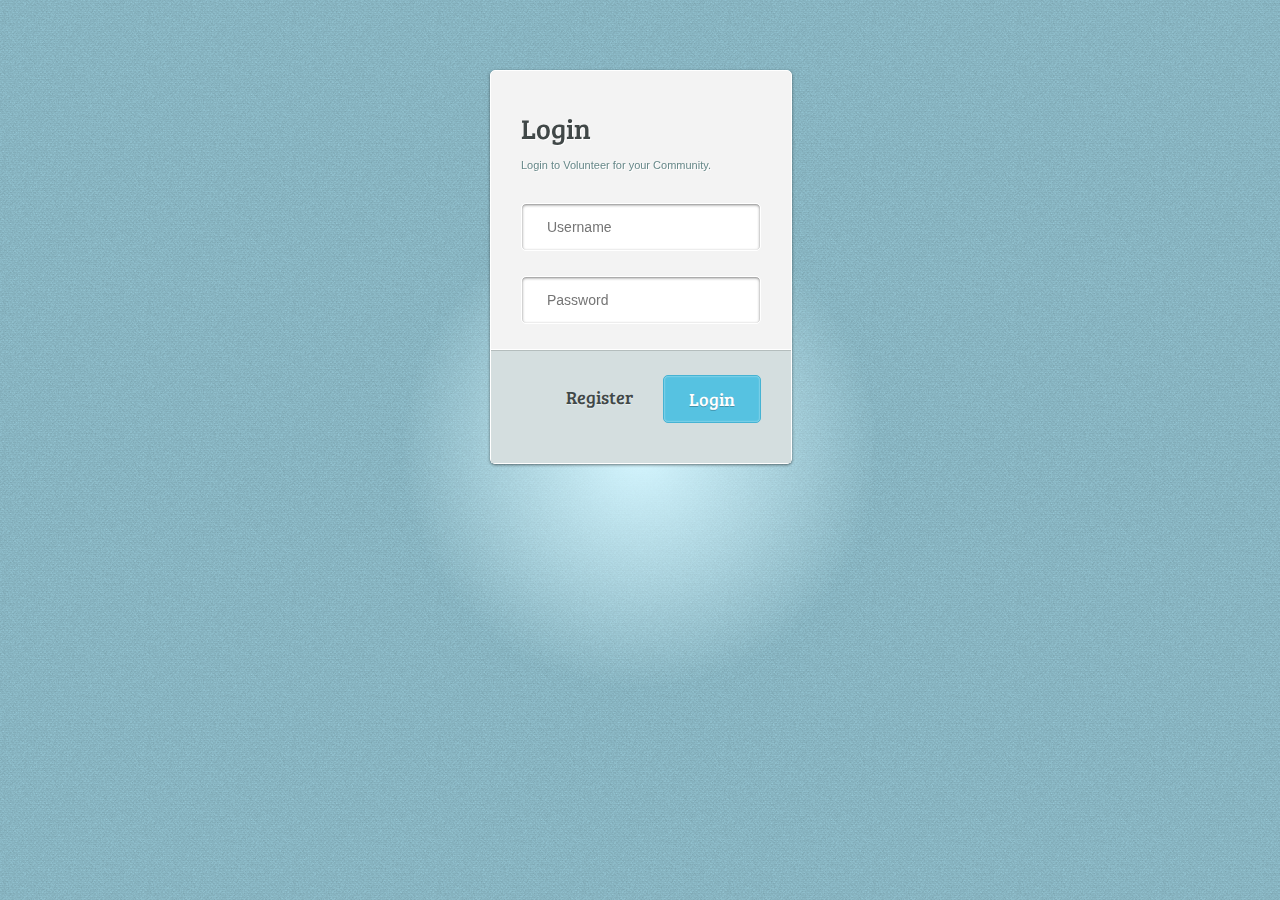
==== index.html @ 976e618e "we" ====
<!DOCTYPE html>

<html lang='en'>
<head>
    <meta charset="UTF-8" /> 
    <title>
        VOLUNTEER
    </title>
    <link rel="stylesheet" type="text/css" href="style.css" />
</head>
<body>

<div id="wrapper">

	<form name="login-form" class="login-form" action="" method="post">
	
		<div class="header">
		<h1>Login</h1>
		<span>Login to Volunteer for your Community.</span>
		</div>
	
		<div class="content">
		<input name="username" type="text" class="input username" placeholder="Username" />
		<div class="user-icon"></div>
		<input name="password" type="password" class="input password" placeholder="Password" />
		<div class="pass-icon"></div>		
		</div>

		<div class="footer">
		<input type="submit" name="submit" value="Login" class="button" href="profile.html"/>
		<input type="submit" name="submit" value="Register" class="register" />
		</div>
	
	</form>

</div>
<div class="gradient"></div>


</body>
</html>
---- style.css ----
@import url(http://fonts.googleapis.com/css?family=Bree+Serif);

/*******************
SELECTION STYLING
*******************/

::selection {
	color: #fff;
	background: #f676b2; /* Safari */
}
::-moz-selection {
	color: #fff;
	background: #f676b2; /* Firefox */
}

/*******************
BODY STYLING
*******************/

* {
	margin: 0;
	padding: 0;
	border: none;
	outline: none;
}

body {
	background: url('images/bg.png');
	font-family: "HelveticaNeue-Light", "Helvetica Neue Light", "Helvetica Neue", Helvetica, Arial, "Lucida Grande", sans-serif;
	font-weight:300;
	text-align: left;
	text-decoration: none;
	height: 500px;
}

#wrapper {
	/* Center wrapper perfectly */
	width: 300px;
	height: 400px;
	margin: 70px auto;
}

/* Download Button (Demo Only) */
.download {
	display: block;
	position: absolute;
	float: right;
	right: 25px;
	bottom: 25px;
	padding: 5px;
	
	font-weight: bold;
	font-size: 11px;
	text-align: right;
	text-decoration: none;
	color: rgba(0,0,0,0.5);
	text-shadow: 1px 1px 0 rgba(256,256,256,0.5);
}

.download:hover {
	color: rgba(0,0,0,0.75);
	text-shadow: 1px 1px 0 rgba(256,256,256,0.5);
}

.download:focus {
	bottom: 24px;
}

/*
.gradient {
	width: 600px;
	height: 600px;
	position: fixed;
	left: 50%;
	top: 50%;
	margin-left: -300px;
	margin-top: -300px;
	
	background: url(images/gradient.png) no-repeat;
}
*/

.gradient {
	/* Center Positioning */
	width: 600px;
	height: 600px;
	position: fixed;
	left: 50%;
	top: 50%;
	margin-left: -300px;
	margin-top: -300px;
	z-index: -2;
	
	/* Fallback */ 
	background-image: url(images/gradient.png); 
	background-repeat: no-repeat; 
	
	/* CSS3 Gradient */
	background-image: -webkit-gradient(radial, 0% 0%, 0% 100%, from(rgba(213,246,255,1)), to(rgba(213,246,255,0)));
	background-image: -webkit-radial-gradient(50% 50%, 40% 40%, rgba(213,246,255,1), rgba(213,246,255,0));
	background-image: -moz-radial-gradient(50% 50%, 50% 50%, rgba(213,246,255,1), rgba(213,246,255,0));
	background-image: -ms-radial-gradient(50% 50%, 50% 50%, rgba(213,246,255,1), rgba(213,246,255,0));
	background-image: -o-radial-gradient(50% 50%, 50% 50%, rgba(213,246,255,1), rgba(213,246,255,0));
}

/*******************
LOGIN FORM
*******************/

.login-form {
	width: 300px;
	margin: 0 auto;
	position: relative;
	
	background: #f3f3f3;
	border: 1px solid #fff;
	border-radius: 5px;
	
	box-shadow: 0 1px 3px rgba(0,0,0,0.5);
	-moz-box-shadow: 0 1px 3px rgba(0,0,0,0.5);
	-webkit-box-shadow: 0 1px 3px rgba(0,0,0,0.5);
}

/*******************
HEADER
*******************/

.login-form .header {
	padding: 40px 30px 30px 30px;
}

.login-form .header h1 {
	font-family: 'Bree Serif', serif;
	font-weight: 300;
	font-size: 28px;
	line-height:34px;
	color: #414848;
	text-shadow: 1px 1px 0 rgba(256,256,256,1.0);
	margin-bottom: 10px;
}

.login-form .header span {
	font-size: 11px;
	line-height: 16px;
	color: #678889;
	text-shadow: 1px 1px 0 rgba(256,256,256,1.0);
}

/*******************
CONTENT
*******************/

.login-form .content {
	padding: 0 30px 25px 30px;
}

/* Input field */
.login-form .content .input {
	width: 188px;
	padding: 15px 25px;
	
	font-family: "HelveticaNeue-Light", "Helvetica Neue Light", "Helvetica Neue", Helvetica, Arial, "Lucida Grande", sans-serif;
	font-weight: 400;
	font-size: 14px;
	color: #9d9e9e;
	text-shadow: 1px 1px 0 rgba(256,256,256,1.0);
	
	background: #fff;
	border: 1px solid #fff;
	border-radius: 5px;
	
	box-shadow: inset 0 1px 3px rgba(0,0,0,0.50);
	-moz-box-shadow: inset 0 1px 3px rgba(0,0,0,0.50);
	-webkit-box-shadow: inset 0 1px 3px rgba(0,0,0,0.50);
}

/* Second input field */
.login-form .content .password, .login-form .content .pass-icon {
	margin-top: 25px;
}

.login-form .content .input:hover {
	background: #dfe9ec;
	color: #414848;
}

.login-form .content .input:focus {
	background: #dfe9ec;
	color: #414848;
	
	box-shadow: inset 0 1px 2px rgba(0,0,0,0.25);
	-moz-box-shadow: inset 0 1px 2px rgba(0,0,0,0.25);
	-webkit-box-shadow: inset 0 1px 2px rgba(0,0,0,0.25);
}

.user-icon, .pass-icon {
	width: 46px;
	height: 47px;
	display: block;
	position: absolute;
	left: 0px;
	padding-right: 2px;
	z-index: -1;
	
	-moz-border-radius-topleft: 5px;
	-moz-border-radius-bottomleft: 5px;
	-webkit-border-top-left-radius: 5px;
	-webkit-border-bottom-left-radius: 5px;
}

.user-icon {
	top:153px; /* Positioning fix for slide-in, got lazy to think up of simpler method. */
	background: rgba(65,72,72,0.75) url(images/user-icon.png) no-repeat center;	
}

.pass-icon {
	top:201px;
	background: rgba(65,72,72,0.75) url(images/pass-icon.png) no-repeat center;
}

.content input:focus + div{
	left: -46px;
}

/* Animation */
.input, .user-icon, .pass-icon, .button, .register {
	transition: all 0.5s ease;
	-moz-transition: all 0.5s ease;
	-webkit-transition: all 0.5s ease;
	-o-transition: all 0.5s ease;
	-ms-transition: all 0.5s ease;
}

/*******************
FOOTER
*******************/

.login-form .footer {
	padding: 25px 30px 40px 30px;
	overflow: auto;
	
	background: #d4dedf;
	border-top: 1px solid #fff;
	
	box-shadow: inset 0 1px 0 rgba(0,0,0,0.15);
	-moz-box-shadow: inset 0 1px 0 rgba(0,0,0,0.15);
	-webkit-box-shadow: inset 0 1px 0 rgba(0,0,0,0.15);
}

/* Login button */
.login-form .footer .button {
	float:right;
	padding: 11px 25px;
	
	font-family: 'Bree Serif', serif;
	font-weight: 300;
	font-size: 18px;
	color: #fff;
	text-shadow: 0px 1px 0 rgba(0,0,0,0.25);
	
	background: #56c2e1;
	border: 1px solid #46b3d3;
	border-radius: 5px;
	cursor: pointer;
	
	box-shadow: inset 0 0 2px rgba(256,256,256,0.75);
	-moz-box-shadow: inset 0 0 2px rgba(256,256,256,0.75);
	-webkit-box-shadow: inset 0 0 2px rgba(256,256,256,0.75);
}

.login-form .footer .button:hover {
	background: #3f9db8;
	border: 1px solid rgba(256,256,256,0.75);
	
	box-shadow: inset 0 1px 3px rgba(0,0,0,0.5);
	-moz-box-shadow: inset 0 1px 3px rgba(0,0,0,0.5);
	-webkit-box-shadow: inset 0 1px 3px rgba(0,0,0,0.5);
}

.login-form .footer .button:focus {
	position: relative;
	bottom: -1px;
	
	background: #56c2e1;
	
	box-shadow: inset 0 1px 6px rgba(256,256,256,0.75);
	-moz-box-shadow: inset 0 1px 6px rgba(256,256,256,0.75);
	-webkit-box-shadow: inset 0 1px 6px rgba(256,256,256,0.75);
}

/* Register button */
.login-form .footer .register {
	display: block;
	float: right;
	padding: 10px;
	margin-right: 20px;
	
	background: none;
	border: none;
	cursor: pointer;
	
	font-family: 'Bree Serif', serif;
	font-weight: 300;
	font-size: 18px;
	color: #414848;
	text-shadow: 0px 1px 0 rgba(256,256,256,0.5);
}

.login-form .footer .register:hover {
	color: #3f9db8;
}

.login-form .footer .register:focus {
	position: relative;
	bottom: -1px;
}
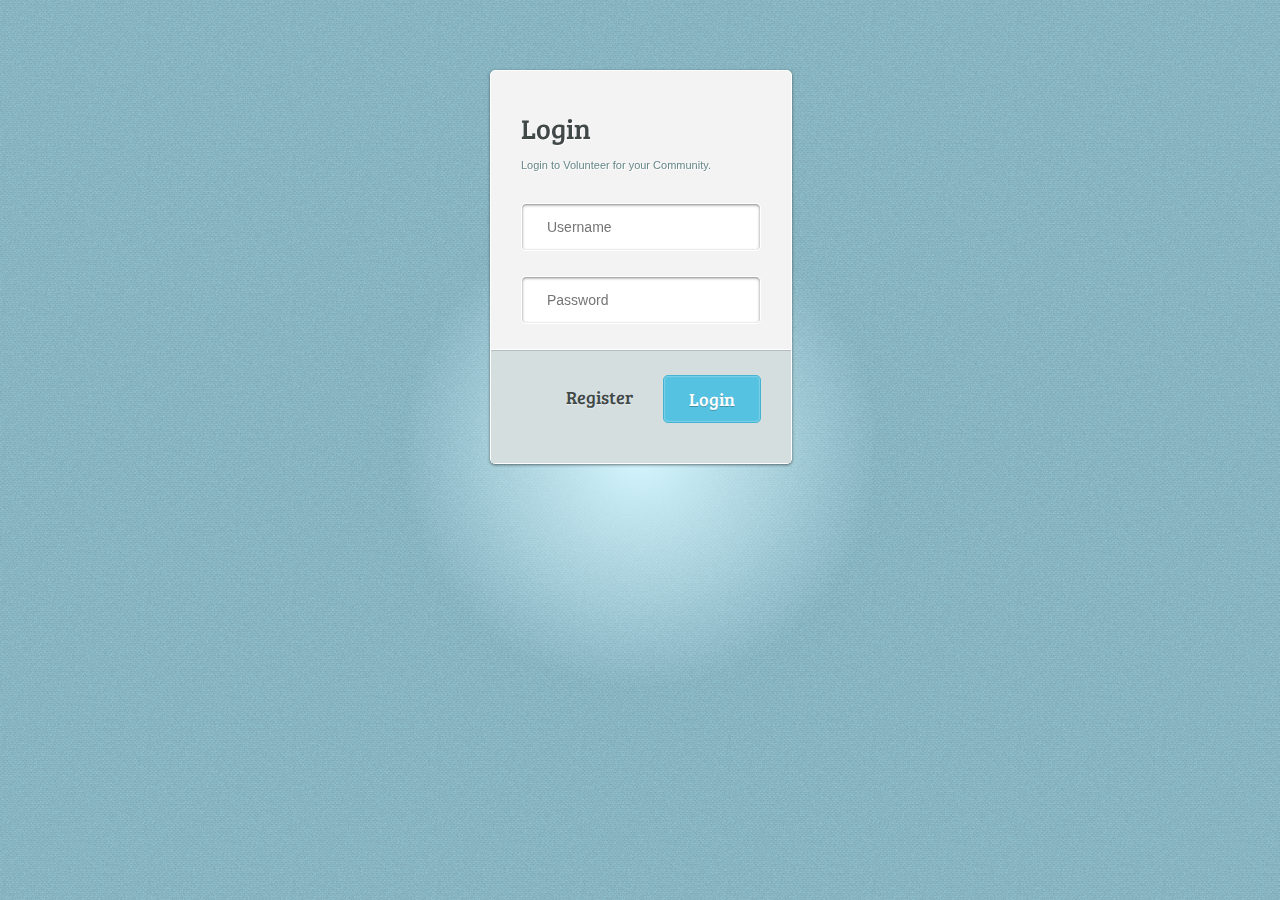
==== commit 80c9d76f: "wdwd" ====
--- a/index.html
+++ b/index.html
@@ -27,7 +27,7 @@
 		</div>
 
 		<div class="footer">
-		<input type="submit" name="submit" value="Login" class="button" href="profile.html"/>
+		<input type="button" name="submit" value="Login" class="button" onclick='location.href="profile.html"'/>
 		<input type="submit" name="submit" value="Register" class="register" />
 		</div>
 	
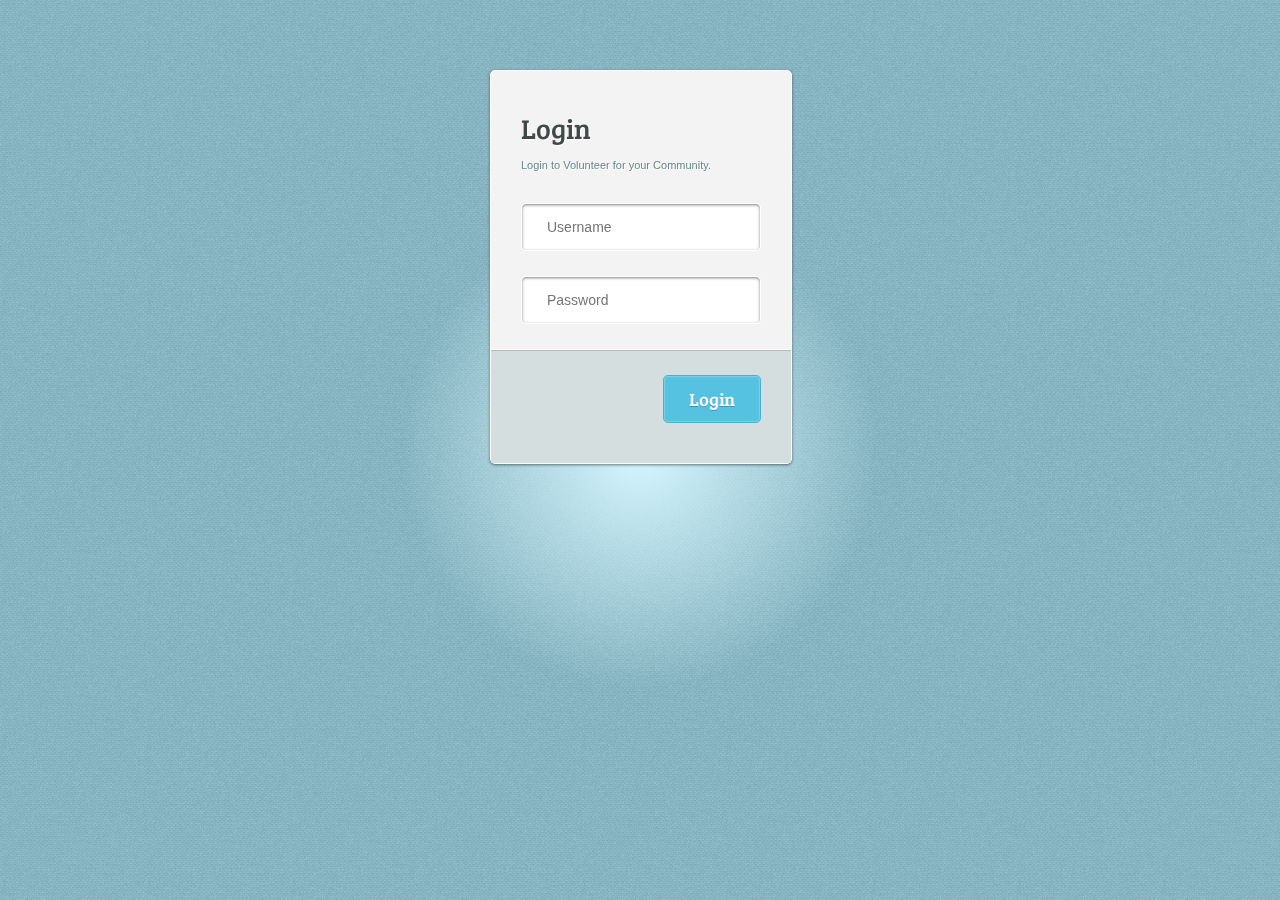
==== commit 2c4bb163: "efef" ====
--- a/index.html
+++ b/index.html
@@ -9,6 +9,8 @@
     <link rel="stylesheet" type="text/css" href="style.css" />
 </head>
 <body>
+
+
 
 <div id="wrapper">
 
@@ -28,7 +30,7 @@
 
 		<div class="footer">
 		<input type="button" name="submit" value="Login" class="button" onclick='location.href="profile.html"'/>
-		<input type="submit" name="submit" value="Register" class="register" />
+		
 		</div>
 	
 	</form>
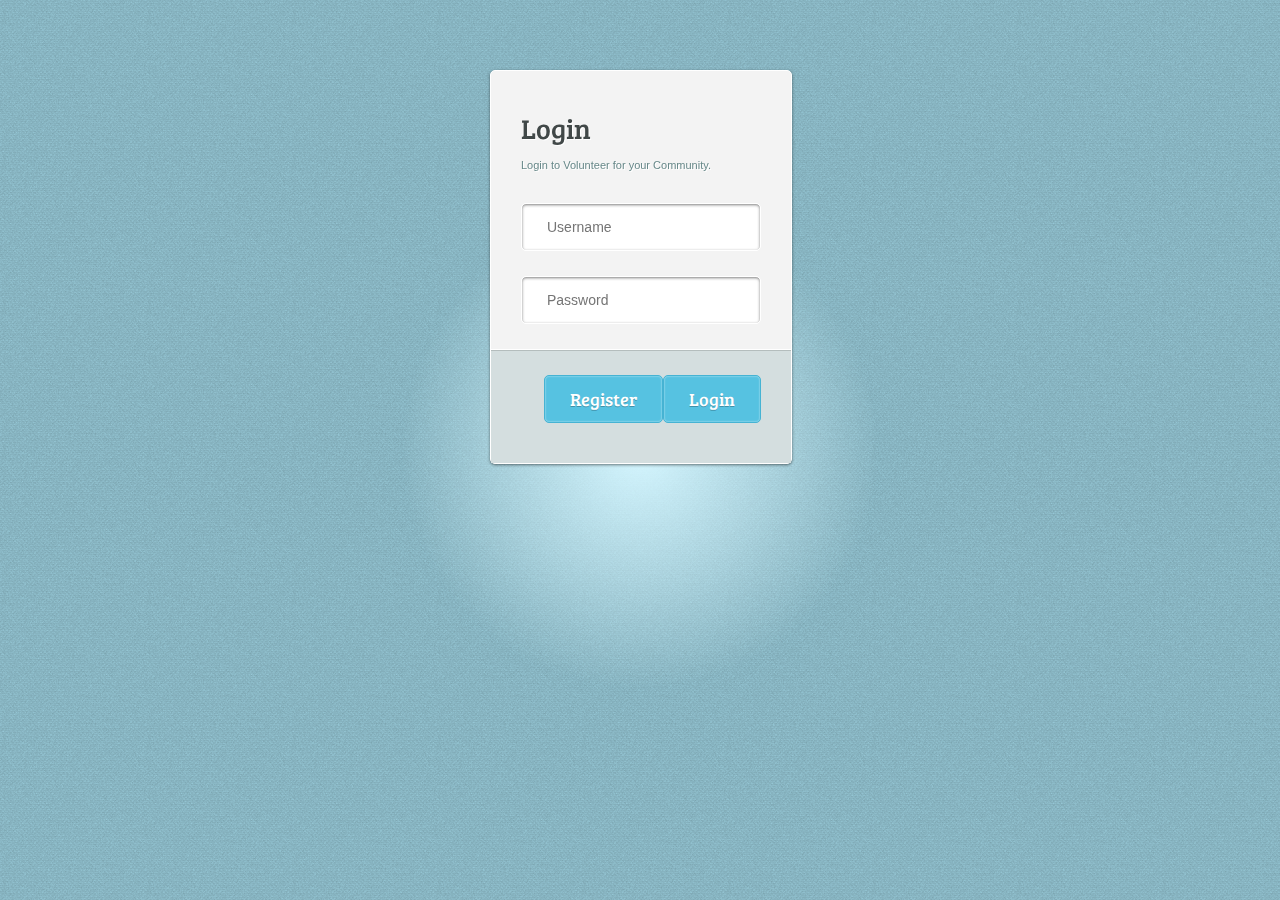
==== commit c31fde43: "asasas" ====
--- a/index.html
+++ b/index.html
@@ -30,6 +30,7 @@
 
 		<div class="footer">
 		<input type="button" name="submit" value="Login" class="button" onclick='location.href="profile.html"'/>
+		<input type="button" name="submit" value="Register" class="button" onclick='location.href="register.html"'/>
 		
 		</div>
 	
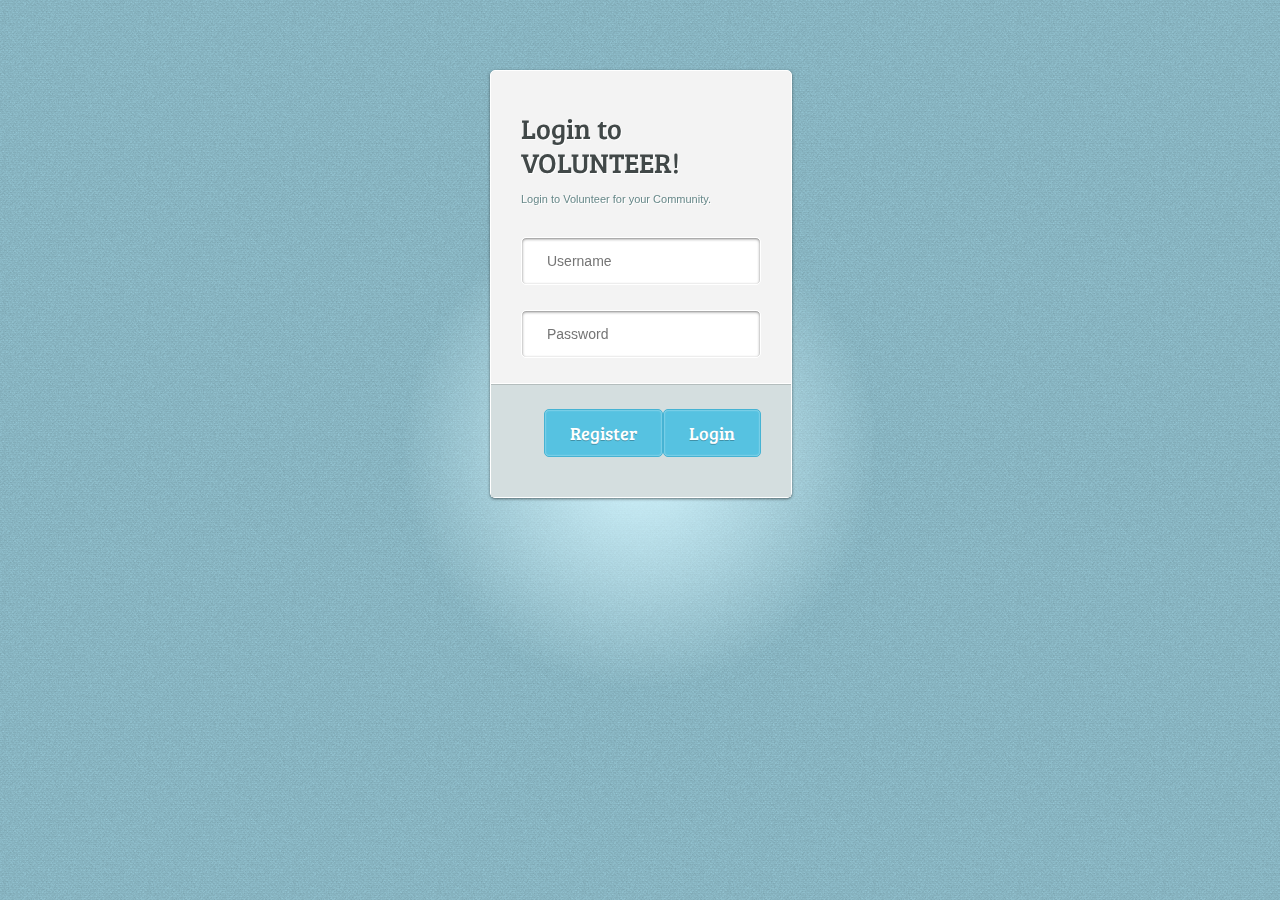
==== commit 3cba1f31: "ewtwet" ====
--- a/index.html
+++ b/index.html
@@ -7,6 +7,7 @@
         VOLUNTEER
     </title>
     <link rel="stylesheet" type="text/css" href="style.css" />
+    <link rel="shortcut icon" type="image/png" href="/favicon.ico"/>
 </head>
 <body>
 
@@ -17,7 +18,7 @@
 	<form name="login-form" class="login-form" action="" method="post">
 	
 		<div class="header">
-		<h1>Login</h1>
+		<h1>Login to VOLUNTEER!</h1>
 		<span>Login to Volunteer for your Community.</span>
 		</div>
 	
